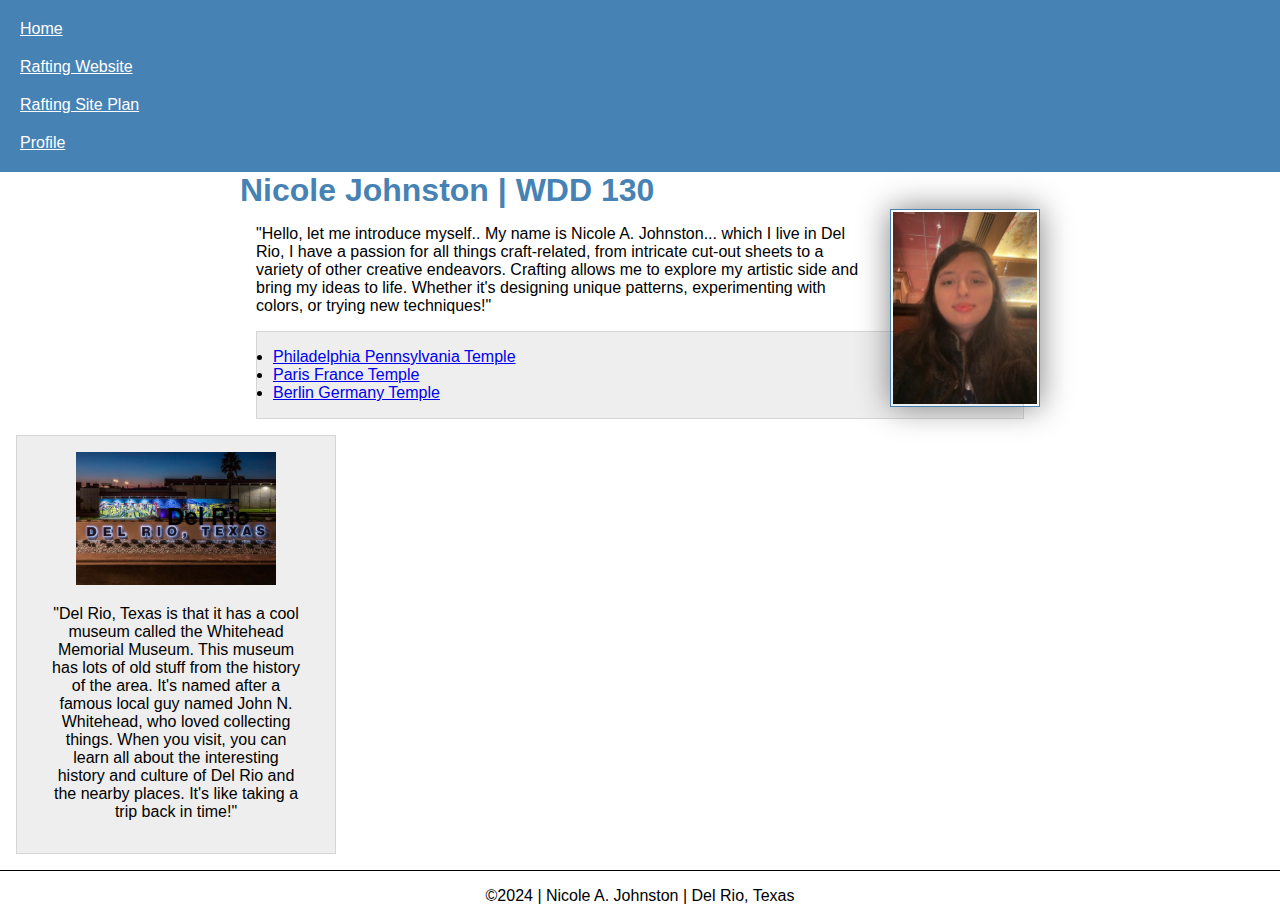
==== index.html @ 95428f2f "commit" ====
<!DOCTYPE html>
<html lang="en-US">
<head>
  <meta charset="utf-8">
  <meta name="viewport" content="width=device-width, initial-scale=1.0">
  <title>Nicole Johnston | WDD 130</title>
  
  <meta name="description" content="Nicole A. Johnston's BYU-Idaho WDD 130 course home page..!">
  <meta name="author" content="Nicole Johnston">
  <link rel="stylesheet" href="styles/styles.css">
  <link rel="preconnect" href="https://fonts.googleapis.com">
  <link rel="preconnect" href="https://fonts.gstatic.com" crossorigin>
  <link href="https://fonts.googleapis.com/css2?family=Lato&family=Madimi+One&display=swap" rel="stylesheet">
</head>
<body>
  <header>
    <nav>
      <a href="#">Home</a>
      <a href="wwr/">Rafting Website</a>
      <a href="wwr/site-plan-rafting.html">Rafting Site Plan</a>
      <a href="https://linkedin.com">Profile</a>
    </nav>
  </header>

  <main>
    <h1>Nicole Johnston | WDD 130</h1>
    <img src="images/Nicole.jpg" alt="Hello, my name is Nicole A. Johnston" width="200">
    <p>"Hello, let me introduce myself.. My name is Nicole A. Johnston... which I live in Del Rio,  I have a passion for all things craft-related, from intricate cut-out sheets to a variety of other creative endeavors. Crafting allows me to explore my artistic side and bring my ideas to life. Whether it's designing unique patterns, experimenting with colors, or trying new techniques!"</p>

  
    <ul class="box indent">
      <li><a href="https://www.churchofjesuschrist.org/temples/details/philadelphia-pennsylvania-temple" target="_blank">Philadelphia Pennsylvania Temple</a></li>
      <li><a href="https://www.churchofjesuschrist.org/temples/details/paris-france-temple" target="_blank">Paris France Temple</a></li>
      <li><a href="https://www.churchofjesuschrist.org/temples/details/lima-peru-los-olivos-temple" target="_blank">Berlin Germany Temple</a></li>
    </ul>
  </main>

  </div>

  <aside class="box">
    <h2>Del Rio</h2>
    <img src="images/DelRio.png" alt="Del Rio Fun Fact:">
    <p>"Del Rio, Texas is that it has a cool museum called the Whitehead Memorial Museum. This museum has lots of old stuff from the history of the area. It's named after a famous local guy named John N. Whitehead, who loved collecting things. When you visit, you can learn all about the interesting history and culture of Del Rio and the nearby places. It's like taking a trip back in time!"</p>
  </aside>
  <!-- Last modified: March 15, 2024 -->
  <footer>
    <p>©2024 | Nicole A. Johnston | Del Rio, Texas </p>
</nav>
  </footer>
</body>
</html>
---- styles/styles.css ----
/* Reset styles */
* {
  margin: 0;
  padding: 0;
  box-sizing: border-box;
}

body {
  font-size: 16px;
  font-family: Arial, Helvetica, sans-serif;
}

nav {
  background-color: steelblue;
  padding: 10px;
}

nav a {
  color: white;
  display: block;
  padding: 10px;
}

h1 {
  color: steelblue;
}

main {
  max-width: 800px;
  margin: 0 auto;
}

main img {
  width: 150px;
  height: auto;
  border: 1px solid steelblue;
  padding: 2px;
  box-shadow: 0 0 30px gray;
  float: right;
  margin: 0 0 1rem 1rem;
}

p {
  margin: 1rem;
}

aside {
  width: 20em;
  text-align: center;
  position: relative;
}

aside img {
  width: 200px;
  height: auto;
}

aside h2 {
  position: absolute;
  top: 67px;
  left: 150px;
}

footer {
  margin-top: 1em;
  border-top: 1px solid #000;
  text-align: center;
}

/* Class Selectors */
.box {
  margin: 1rem;
  border: 1px solid rgba(0, 0, 0, 0.1);
  padding: 1rem;
  background-color: #eee;
  color: #000;
}

.indent {
  margin-left: 1rem;
}
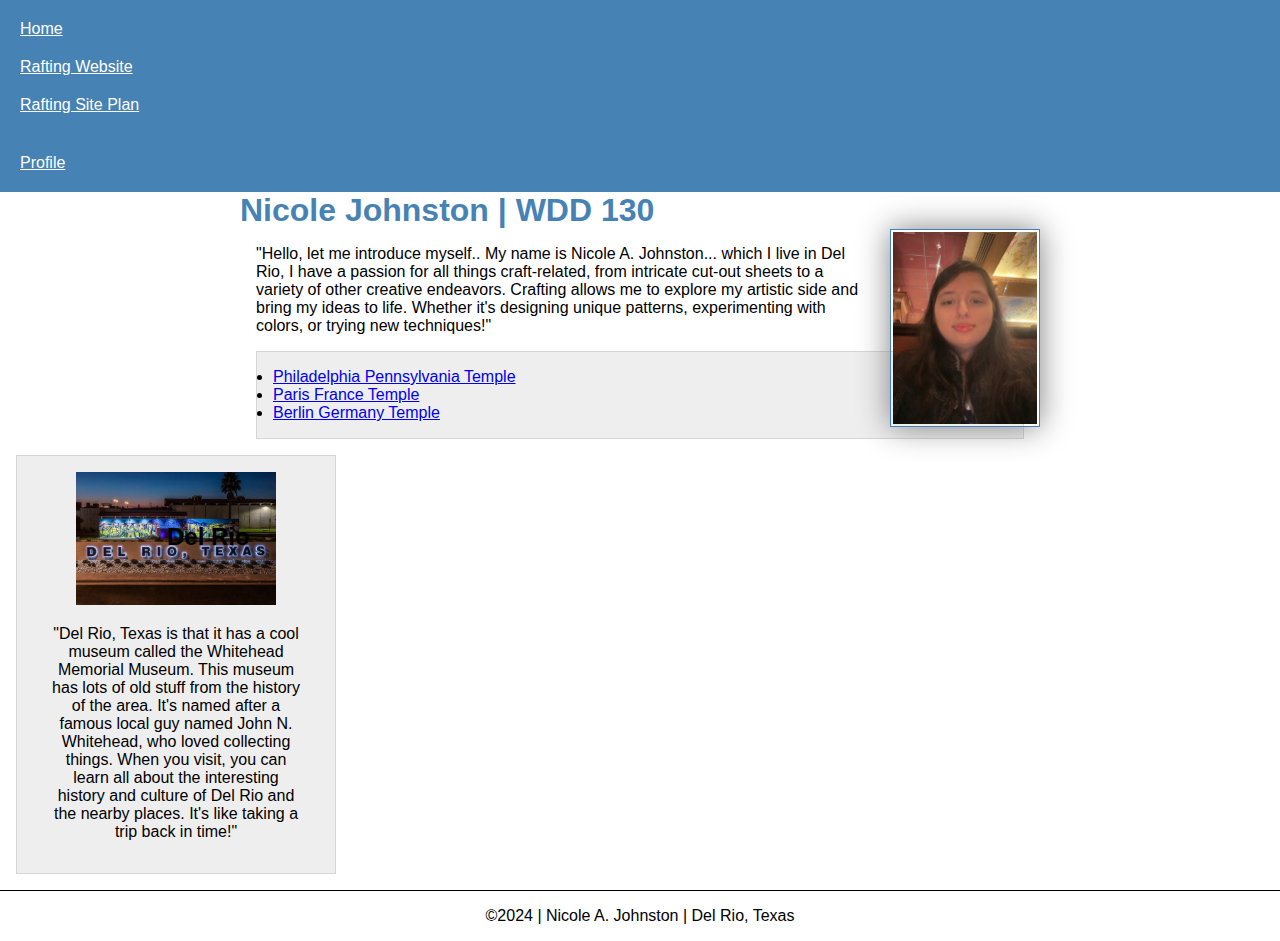
==== commit e7fcc7fd: "commit" ====
--- a/index.html
+++ b/index.html
@@ -18,6 +18,8 @@
       <a href="#">Home</a>
       <a href="wwr/">Rafting Website</a>
       <a href="wwr/site-plan-rafting.html">Rafting Site Plan</a>
+      <a href="wwr/about.html"></a>
+      
       <a href="https://linkedin.com">Profile</a>
     </nav>
   </header>
@@ -35,17 +37,15 @@
     </ul>
   </main>
 
-  </div>
-
   <aside class="box">
     <h2>Del Rio</h2>
     <img src="images/DelRio.png" alt="Del Rio Fun Fact:">
     <p>"Del Rio, Texas is that it has a cool museum called the Whitehead Memorial Museum. This museum has lots of old stuff from the history of the area. It's named after a famous local guy named John N. Whitehead, who loved collecting things. When you visit, you can learn all about the interesting history and culture of Del Rio and the nearby places. It's like taking a trip back in time!"</p>
   </aside>
+  
   <!-- Last modified: March 15, 2024 -->
   <footer>
     <p>©2024 | Nicole A. Johnston | Del Rio, Texas </p>
-</nav>
   </footer>
 </body>
 </html>
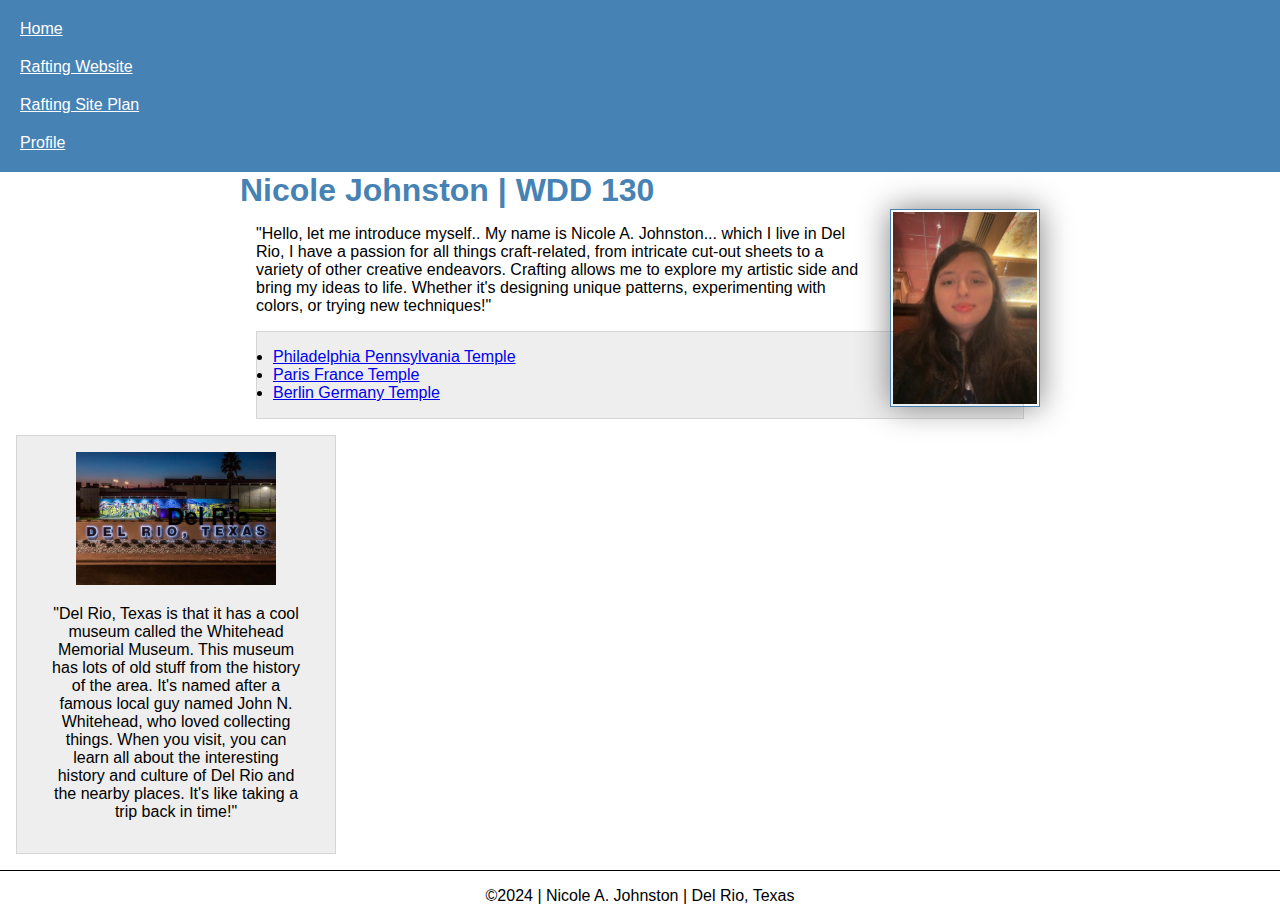
==== commit 0d5b8763: "commit" ====
--- a/index.html
+++ b/index.html
@@ -18,7 +18,6 @@
       <a href="#">Home</a>
       <a href="wwr/">Rafting Website</a>
       <a href="wwr/site-plan-rafting.html">Rafting Site Plan</a>
-      <a href="wwr/about.html"></a>
       
       <a href="https://linkedin.com">Profile</a>
     </nav>
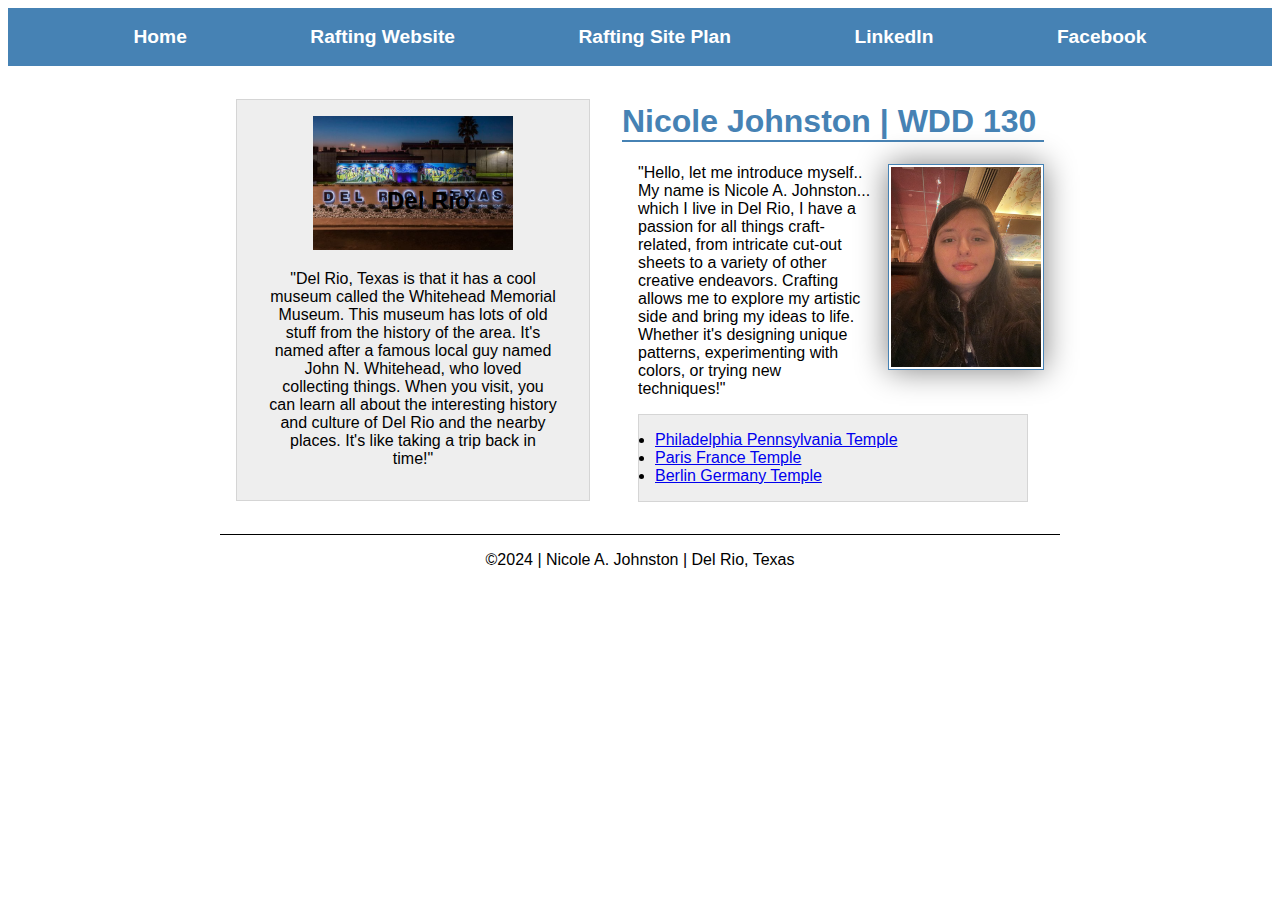
==== commit ee414e7e: "commit" ====
--- a/index.html
+++ b/index.html
@@ -16,31 +16,32 @@
   <header>
     <nav>
       <a href="#">Home</a>
-      <a href="wwr/">Rafting Website</a>
+      <a href="wwr/about.html">Rafting Website</a>
       <a href="wwr/site-plan-rafting.html">Rafting Site Plan</a>
-      
-      <a href="https://linkedin.com">Profile</a>
+      <a href="https://linkedin.com">LinkedIn</a> <!-- Added LinkedIn link -->
+      <a href="https://facebook.com">Facebook</a> <!-- Added Facebook link -->
     </nav>
   </header>
 
-  <main>
-    <h1>Nicole Johnston | WDD 130</h1>
-    <img src="images/Nicole.jpg" alt="Hello, my name is Nicole A. Johnston" width="200">
-    <p>"Hello, let me introduce myself.. My name is Nicole A. Johnston... which I live in Del Rio,  I have a passion for all things craft-related, from intricate cut-out sheets to a variety of other creative endeavors. Crafting allows me to explore my artistic side and bring my ideas to life. Whether it's designing unique patterns, experimenting with colors, or trying new techniques!"</p>
+  <div class="grid"> <!-- Added grid container -->
+    <main>
+      <h1>Nicole Johnston | WDD 130</h1>
+      <img src="images/Nicole.jpg" alt="Hello, my name is Nicole A. Johnston" width="200">
+      <p>"Hello, let me introduce myself.. My name is Nicole A. Johnston... which I live in Del Rio,  I have a passion for all things craft-related, from intricate cut-out sheets to a variety of other creative endeavors. Crafting allows me to explore my artistic side and bring my ideas to life. Whether it's designing unique patterns, experimenting with colors, or trying new techniques!"</p>
+    
+      <ul class="box indent">
+        <li><a href="https://www.churchofjesuschrist.org/temples/details/philadelphia-pennsylvania-temple" target="_blank">Philadelphia Pennsylvania Temple</a></li>
+        <li><a href="https://www.churchofjesuschrist.org/temples/details/paris-france-temple" target="_blank">Paris France Temple</a></li>
+        <li><a href="https://www.churchofjesuschrist.org/temples/details/lima-peru-los-olivos-temple" target="_blank">Berlin Germany Temple</a></li>
+      </ul>
+    </main>
 
-  
-    <ul class="box indent">
-      <li><a href="https://www.churchofjesuschrist.org/temples/details/philadelphia-pennsylvania-temple" target="_blank">Philadelphia Pennsylvania Temple</a></li>
-      <li><a href="https://www.churchofjesuschrist.org/temples/details/paris-france-temple" target="_blank">Paris France Temple</a></li>
-      <li><a href="https://www.churchofjesuschrist.org/temples/details/lima-peru-los-olivos-temple" target="_blank">Berlin Germany Temple</a></li>
-    </ul>
-  </main>
-
-  <aside class="box">
-    <h2>Del Rio</h2>
-    <img src="images/DelRio.png" alt="Del Rio Fun Fact:">
-    <p>"Del Rio, Texas is that it has a cool museum called the Whitehead Memorial Museum. This museum has lots of old stuff from the history of the area. It's named after a famous local guy named John N. Whitehead, who loved collecting things. When you visit, you can learn all about the interesting history and culture of Del Rio and the nearby places. It's like taking a trip back in time!"</p>
-  </aside>
+    <aside class="box">
+      <h2>Del Rio</h2>
+      <img src="images/DelRio.png" alt="Del Rio Fun Fact:">
+      <p>"Del Rio, Texas is that it has a cool museum called the Whitehead Memorial Museum. This museum has lots of old stuff from the history of the area. It's named after a famous local guy named John N. Whitehead, who loved collecting things. When you visit, you can learn all about the interesting history and culture of Del Rio and the nearby places. It's like taking a trip back in time!"</p>
+    </aside>
+  </div>
   
   <!-- Last modified: March 15, 2024 -->
   <footer>
--- a/styles/styles.css
+++ b/styles/styles.css
@@ -1,5 +1,4 @@
-/* Reset styles */
-* {
+ {
   margin: 0;
   padding: 0;
   box-sizing: border-box;
@@ -13,16 +12,23 @@
 nav {
   background-color: steelblue;
   padding: 10px;
+  display: flex;
+  justify-content: space-evenly;
+  align-items: center;
 }
 
 nav a {
   color: white;
   display: block;
   padding: 10px;
+  text-decoration: none;
+  font-size: 1.2rem;
+  font-weight: 700;
 }
 
 h1 {
   color: steelblue;
+  border-bottom: 2px solid steelblue; /* Added bottom border */
 }
 
 main {
@@ -65,6 +71,8 @@
   margin-top: 1em;
   border-top: 1px solid #000;
   text-align: center;
+  max-width: 840px;
+  margin: 0 auto; /* Added margin for centering */
 }
 
 /* Class Selectors */
@@ -78,4 +86,34 @@
 
 .indent {
   margin-left: 1rem;
+}
+
+/* New styles for nav anchor tags */
+nav a {
+  display: block;
+  padding: 0.5rem;
+  text-decoration: none;
+  font-size: 1.2rem;
+  font-weight: 700;
+  color: #fff; /* shorthand for white */
+}
+
+/* New styles for grid */
+.grid {
+  display: grid;
+  align-items: center;
+  max-width: 840px;
+  margin: 0 auto; /* Added margin for centering */
+}
+
+main {
+  grid-column: 2/3;
+  margin: 1rem;
+}
+
+aside {
+  width: 20rem;
+  position: relative;
+  grid-column: 1/2;
+  grid-row: 1/2;
 }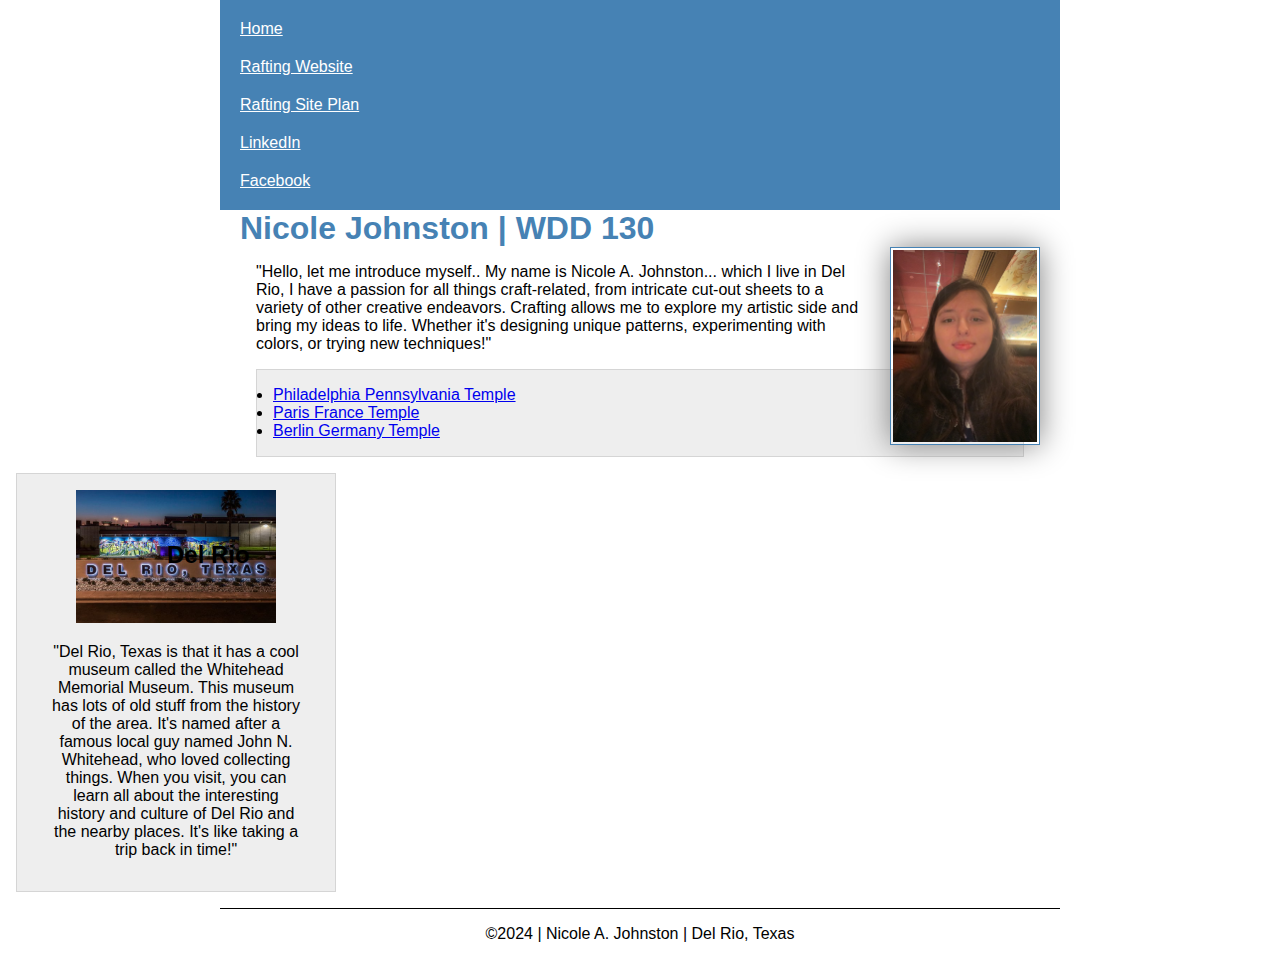
==== commit 99162a02: "commit" ====
--- a/index.html
+++ b/index.html
@@ -14,16 +14,16 @@
 </head>
 <body>
   <header>
-    <nav>
+    <nav class="nav-links">
       <a href="#">Home</a>
       <a href="wwr/about.html">Rafting Website</a>
       <a href="wwr/site-plan-rafting.html">Rafting Site Plan</a>
-      <a href="https://linkedin.com">LinkedIn</a> <!-- Added LinkedIn link -->
-      <a href="https://facebook.com">Facebook</a> <!-- Added Facebook link -->
+      <a href="https://linkedin.com">LinkedIn</a>
+      <a href="https://facebook.com">Facebook</a>
     </nav>
   </header>
 
-  <div class="grid"> <!-- Added grid container -->
+  <div class="grid">
     <main>
       <h1>Nicole Johnston | WDD 130</h1>
       <img src="images/Nicole.jpg" alt="Hello, my name is Nicole A. Johnston" width="200">
--- a/styles/styles.css
+++ b/styles/styles.css
@@ -1,4 +1,5 @@
- {
+/* Reset styles */
+* {
   margin: 0;
   padding: 0;
   box-sizing: border-box;
@@ -12,23 +13,16 @@
 nav {
   background-color: steelblue;
   padding: 10px;
-  display: flex;
-  justify-content: space-evenly;
-  align-items: center;
 }
 
 nav a {
   color: white;
   display: block;
   padding: 10px;
-  text-decoration: none;
-  font-size: 1.2rem;
-  font-weight: 700;
 }
 
 h1 {
   color: steelblue;
-  border-bottom: 2px solid steelblue; /* Added bottom border */
 }
 
 main {
@@ -65,14 +59,18 @@
   position: absolute;
   top: 67px;
   left: 150px;
+
+}
+
+header, footer {
+  max-width: 840px;
+  margin: 0 auto;
 }
 
 footer {
   margin-top: 1em;
   border-top: 1px solid #000;
   text-align: center;
-  max-width: 840px;
-  margin: 0 auto; /* Added margin for centering */
 }
 
 /* Class Selectors */
@@ -88,32 +86,3 @@
   margin-left: 1rem;
 }
 
-/* New styles for nav anchor tags */
-nav a {
-  display: block;
-  padding: 0.5rem;
-  text-decoration: none;
-  font-size: 1.2rem;
-  font-weight: 700;
-  color: #fff; /* shorthand for white */
-}
-
-/* New styles for grid */
-.grid {
-  display: grid;
-  align-items: center;
-  max-width: 840px;
-  margin: 0 auto; /* Added margin for centering */
-}
-
-main {
-  grid-column: 2/3;
-  margin: 1rem;
-}
-
-aside {
-  width: 20rem;
-  position: relative;
-  grid-column: 1/2;
-  grid-row: 1/2;
-}